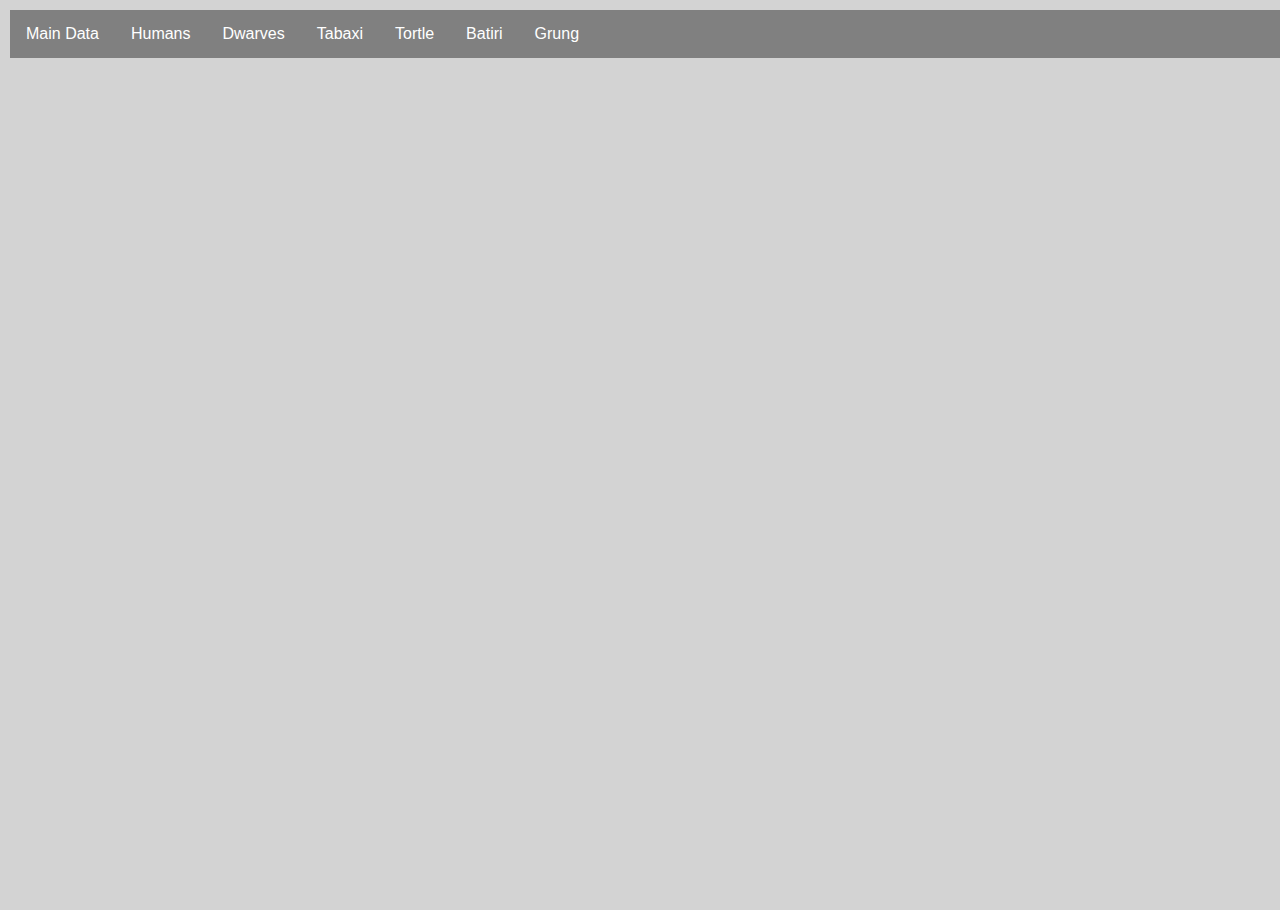
==== tombOfAnnihilationGenerator/index.html @ aa8e952b "Added Tomb of Annihilation Generator" ====
<!doctype html>
<html>
	<head>
		<title>Generator</title>
		<meta name="description" content="Test Generator" />
		<script src="https://ajax.googleapis.com/ajax/libs/jquery/3.3.1/jquery.min.js"></script>
		<link rel="stylesheet" href="styles/main.css" />
	</head>
	<body>
		<div id="menu">
			<ul>
				<li><a id="showMainScreen" href="#" onclick="show(this, 'mainScreen');">Main Data</a></li>
				<li><a id="showHumans" href="#" onclick="show(this, 'humansList');">Humans</a></li>
				<li><a id="showDwarves" href="#" onclick="show(this, 'dwarvesList');">Dwarves</a></li>
				<li><a id="showTabaxi" href="#" onclick="show(this, 'tabaxiList');">Tabaxi</a></li>
				<li><a id="showTortles" href="#" onclick="show(this, 'tortlesList');">Tortle</a></li>
				<li><a id="showBatiris" href="#" onclick="show(this, 'batirisList');">Batiri</a></li>
				<li><a id="showGrungs" href="#" onclick="show(this, 'grungsList');">Grung</a></li>
			</ul>
		</div>
		<div id="mainScreen" class="output">
			<br />
			<div id="leftFrame">
				<div>
					<h1>Cache</h1>
					<p id="cache"></p>
				</div>
				<br />
				<div>
					<h1>Treasure Drops</h1>
					<p id="treasureDrops"></p>
				</div>
				<br />
				<div>
					<h1>Dead Explorers</h1>
					<p id="deadExplorers"></p>
				</div>
				<br />
				<div>
					<h1>Complications</h1>
					<p id="complications"></p>
				</div>
				<br />
				<div>
					<h1>Weather Forecast</h1>
					<p id="weatherForecast"></p>
				</div>
				<br />
				<div>
					<h1>Nearby there is/are...</h1>
					<p id="nearbyIs"></p>
				</div>
				<br />
				<div>
					<h1>If they explore they might find...</h1>
					<p id="findExplore"></p>
				</div>
			</div>
			<div id="rightFrame">
				<div id="encounterTable">
					<h2>Random Trickster God</h2>
					<p id="tricksterGod"></p>
					<br />
					<h2>Random Encounters</h2>
					<table>
						<tbody>
							<tr>
								<td>Beach</td>
								<td>Jungle - No Undead</td>
							</tr>
							<tr>
								<td id="beachEncounter"></td>
								<td id="jungleNoUndeadEncounter"></td>
							</tr>
							<tr>
								<td>Jungle - Lesser Undead</td>
								<td>Jungle - Greater Undead</td>
							</tr>
							<tr>
								<td id="jungleLesserUndeadEncounter"></td>
								<td id="jungleGreaterUndeadEncounter"></td>
							</tr>
							<tr>
								<td>Mountains</td>
								<td>Rivers</td>
							</tr>
							<tr>
								<td id="mountainsEncounter"></td>
								<td id="riversEncounter"></td>
							</tr>
							<tr>
								<td>Ruins</td>
								<td>Swamp</td>
							</tr>
							<tr>
								<td id="ruinsEncounter"></td>
								<td id="swampEncounter"></td>
							</tr>
							<tr>
								<td>Wastelands</td>
								<td>Omu Ruins</td>
							</tr>
							<tr>
								<td id="wastelandsEncounter"></td>
								<td id="omuRuinsEncounter"></td>
							</tr>
							<tr>
								<td>Omu Palace</td>
								<td>Omu Swamp</td>
							</tr>
							<tr>
								<td id="omuPalaceEncounter"></td>
								<td id="omuSwampEncounter"></td>
							</tr>
						</tbody>
					</table>
				</div>
			</div>
		</div>
		<div id="humansList" class="output">
			
		</div>
		<div id="dwarvesList" class="output">
			
		</div>
		<div id="tabaxiList" class="output">
		
		</div>
		<div id="tortlesList" class="output">
		
		</div>
		<div id="batirisList" class="output">
		
		</div>
		<div id="grungsList" class="output">
		
		</div>
		<script src="scripts/googleSheetsInteraction.js"></script>
		<script src="scripts/generateTables.js"></script>
		<script src="scripts/wtf.js"></script>
		<script src="scripts/main.js"></script>
		
	</body>
</html>
---- tombOfAnnihilationGenerator/styles/main.css ----
/*
	-- begin reset
*/

html,body,div,span,object,iframe,h1,h2,h3,h4,h5,h6,p,blockquote,pre,abbr,address,cite,code,del,dfn,em,img,ins,kbd,q,samp,small,strong,sub,sup,var,b,i,dl,dt,dd,ol,ul,li,fieldset,form,label,legend,table,caption,tbody,tfoot,thead,tr,th,td,article,aside,canvas,details,figcaption,figure,footer,header,hgroup,menu,nav,section,summary,time,mark,audio,video{margin:0;padding:0;border:0;outline:0;font-size:100%;vertical-align:baseline;background:transparent;}body{line-height:1;}article,aside,details,figcaption,figure,footer,header,hgroup,menu,nav,section{display:block;}nav ul{list-style:none;}blockquote,q{quotes:none;}blockquote:before,blockquote:after,q:before,q:after{content:'';content:none;}a{margin:0;padding:0;font-size:100%;vertical-align:baseline;background:transparent;}ins{background-color:#ff9;color:#000;text-decoration:none;}mark{background-color:#ff9;color:#000;font-style:italic;font-weight:bold;}del{text-decoration:line-through;}abbr[title],dfn[title]{border-bottom:1px dotted;cursor:help;}table{border-collapse:collapse;border-spacing:0;}hr{display:block;height:1px;border:0;border-top:1px solid #ccc;margin:1em 0;padding:0;}input,select{vertical-align:middle;}

/*
	-- end reset
*/
html {
	height:100%;
}
body {
	font-family: "Helvetica Neue", Helvetica, Arial, sans-serif;
	height: 100%;
	background-color:lightgrey;
}

table {
	display:block;
}

th {
	padding:10px 10px 10px 10px;
	background-color:blue;
	color:white;
	border-left:5px solid black;
}

th:nth-child(1) {
	border-left:none;
}

tr:nth-child(odd) {
	background-color:grey;
}

tr:nth-child(even) {
	background-color:darkgrey;
}

#encounterTable tr:nth-child(odd) {
	background-color:blue;
	color:white;
	font-weight:bold;
}

#encounterTable tr:nth-child(even) {
	background-color:darkgrey;
}

td {
	padding:10px 10px 10px 10px;
	min-width:200px;
	border-left:5px solid black;
}

td:nth-child(1) {
	border-left:none;
}

.loading {
	position: absolute;
	opacity: 0.8;
	margin: -24px 0 0 -24px;
	left: 50%;
	top: 50%;
}

header {
	color: #000;
}

header {
	margin-top: 70px;
}

.output {
	overflow:auto;
	height:60%;
	margin-left:10px;
	border-top:5px solid black;
	display:none;

}

#leftFrame {
	width:49%;
	float:left;
}

#rightFrame {
	width:49%;
	float:right;
}

#menu {
	margin-left:10px;
	margin-top:10px;
}

ul {
	list-style-type: none;
    margin: 0px;
    padding: 0px;
	border:0px;
    overflow: hidden;
	background-color:grey;
}

li {
	float:left;
}

li a {
	display:inline-block;
	color:white;
	text-align:center;
	background-color:grey;
	margin:0px;
	border:0px;
	padding: 16px;
    text-decoration: none;
}

li a:hover {
	background-color:darkgrey;
}

.active {
	background-color:black;
}

noscript {
	font-weight: 800;
	font-size: 48px;
	line-height: 48px;
	margin: 60px 0;
}

footer {
	text-transform: none;
	position: absolute;
	text-align: left;
	line-height: 16px;
	font-size: 12px;
	color: #666;
	margin: 12px 24px;
	bottom: 0;
	right: 0;
}

footer a {
	text-decoration: none;
	color: #000;
}

footer a:hover {
	text-decoration: underline;
}
ul {
	list-style-position: inside;
}
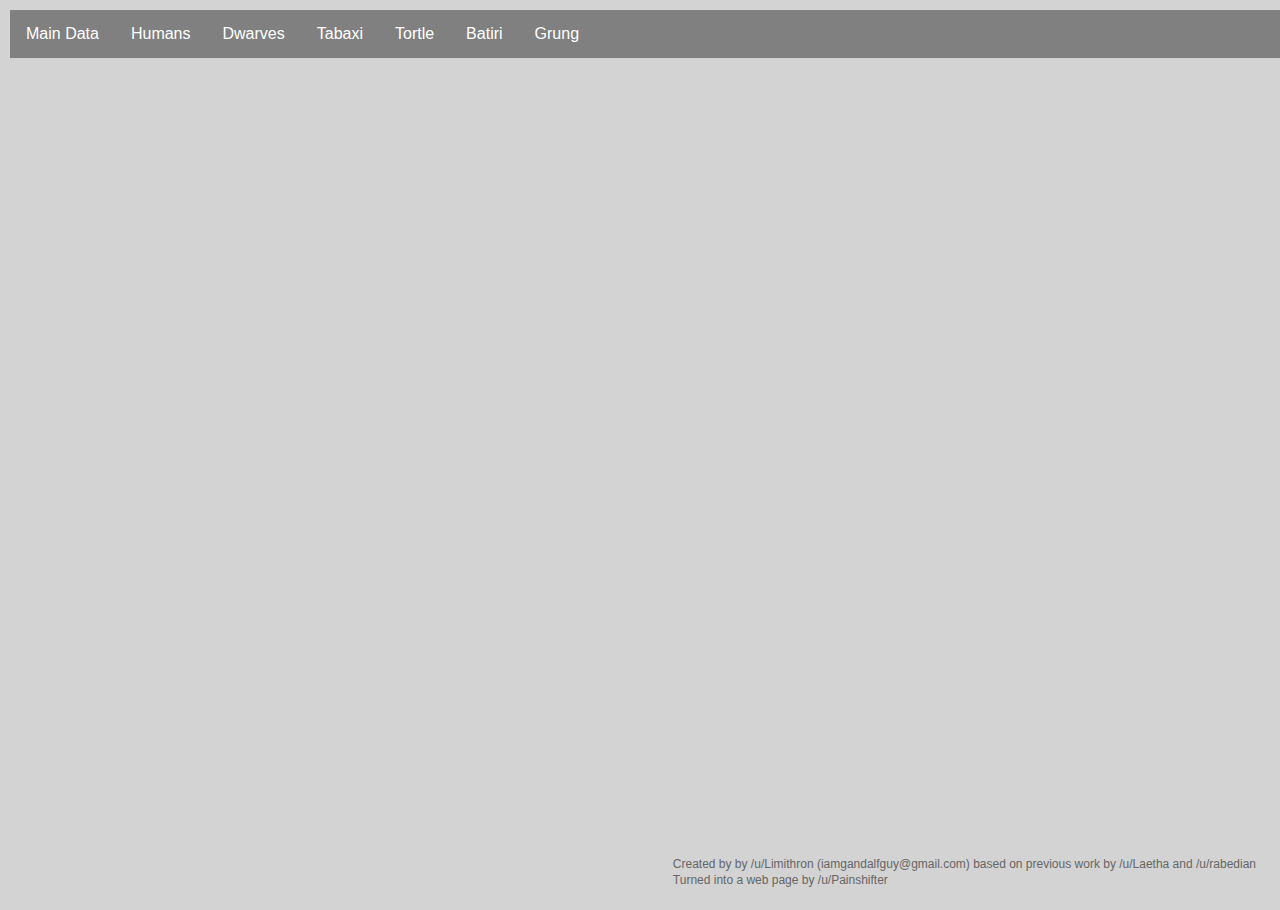
==== commit 7b669c64: "Added footer with credits" ====
--- a/tombOfAnnihilationGenerator/index.html
+++ b/tombOfAnnihilationGenerator/index.html
@@ -135,6 +135,14 @@
 		<div id="grungsList" class="output">
 		
 		</div>
+		<footer>
+			Created by by /u/Limithron (iamgandalfguy@gmail.com) based on previous work by /u/Laetha and /u/rabedian
+			<br />
+			Turned into a web page by /u/Painshifter
+			<ul>
+				<li></li>
+			</ul>
+		</footer>
 		<script src="scripts/googleSheetsInteraction.js"></script>
 		<script src="scripts/generateTables.js"></script>
 		<script src="scripts/wtf.js"></script>
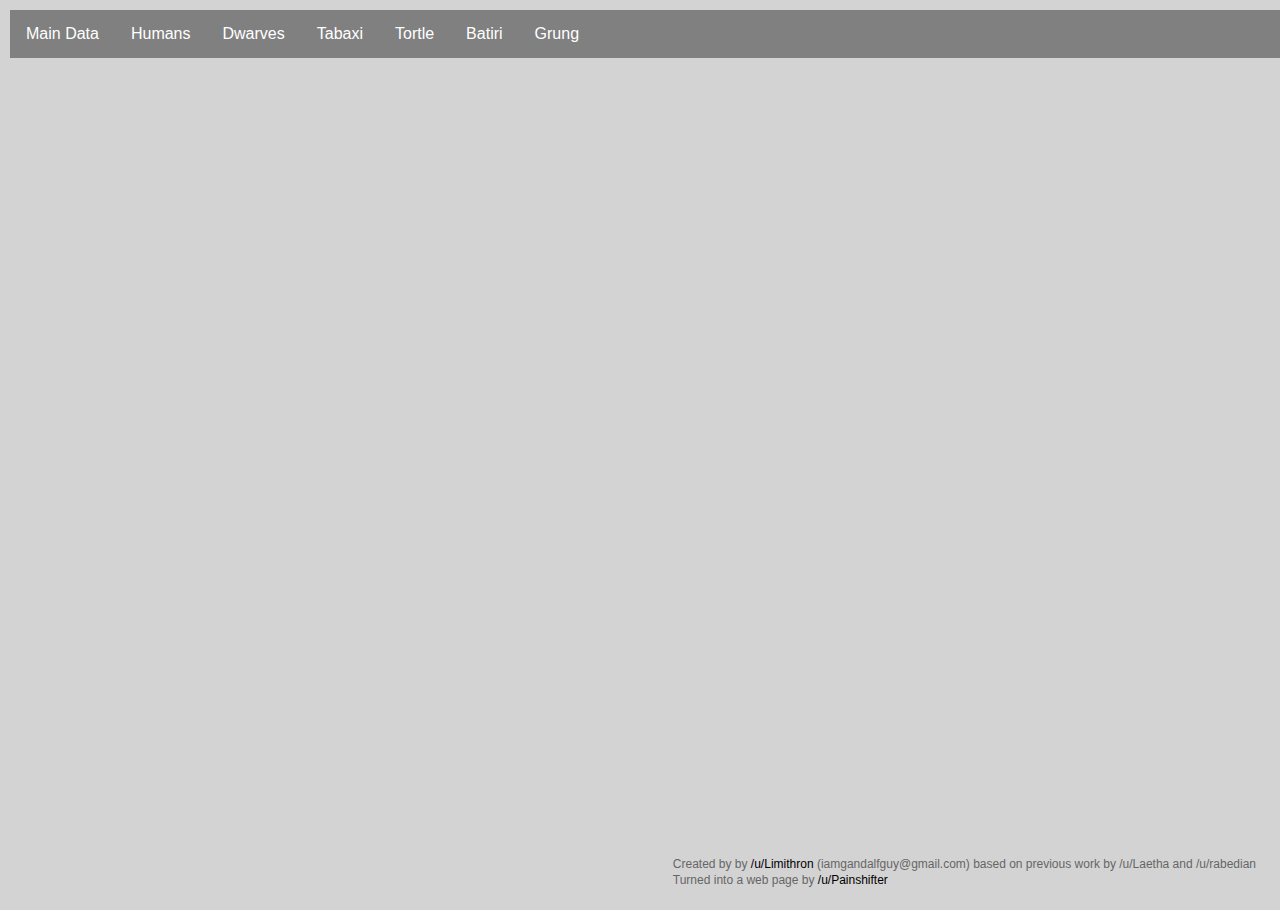
==== commit 88c01a1a: "Turned Reddit usernames into links and changed the title of the page" ====
--- a/tombOfAnnihilationGenerator/index.html
+++ b/tombOfAnnihilationGenerator/index.html
@@ -1,7 +1,7 @@
 <!doctype html>
 <html>
 	<head>
-		<title>Generator</title>
+		<title>Tomb of Annihilation Generator</title>
 		<meta name="description" content="Test Generator" />
 		<script src="https://ajax.googleapis.com/ajax/libs/jquery/3.3.1/jquery.min.js"></script>
 		<link rel="stylesheet" href="styles/main.css" />
@@ -136,9 +136,9 @@
 		
 		</div>
 		<footer>
-			Created by by /u/Limithron (iamgandalfguy@gmail.com) based on previous work by /u/Laetha and /u/rabedian
+			Created by by <a href="https://www.reddit.com/u/Limithron">/u/Limithron</a> (iamgandalfguy@gmail.com) based on previous work by /u/Laetha and /u/rabedian
 			<br />
-			Turned into a web page by /u/Painshifter
+			Turned into a web page by <a href="https://www.reddit.com/u/Painshifter">/u/Painshifter</a>
 			<ul>
 				<li></li>
 			</ul>
